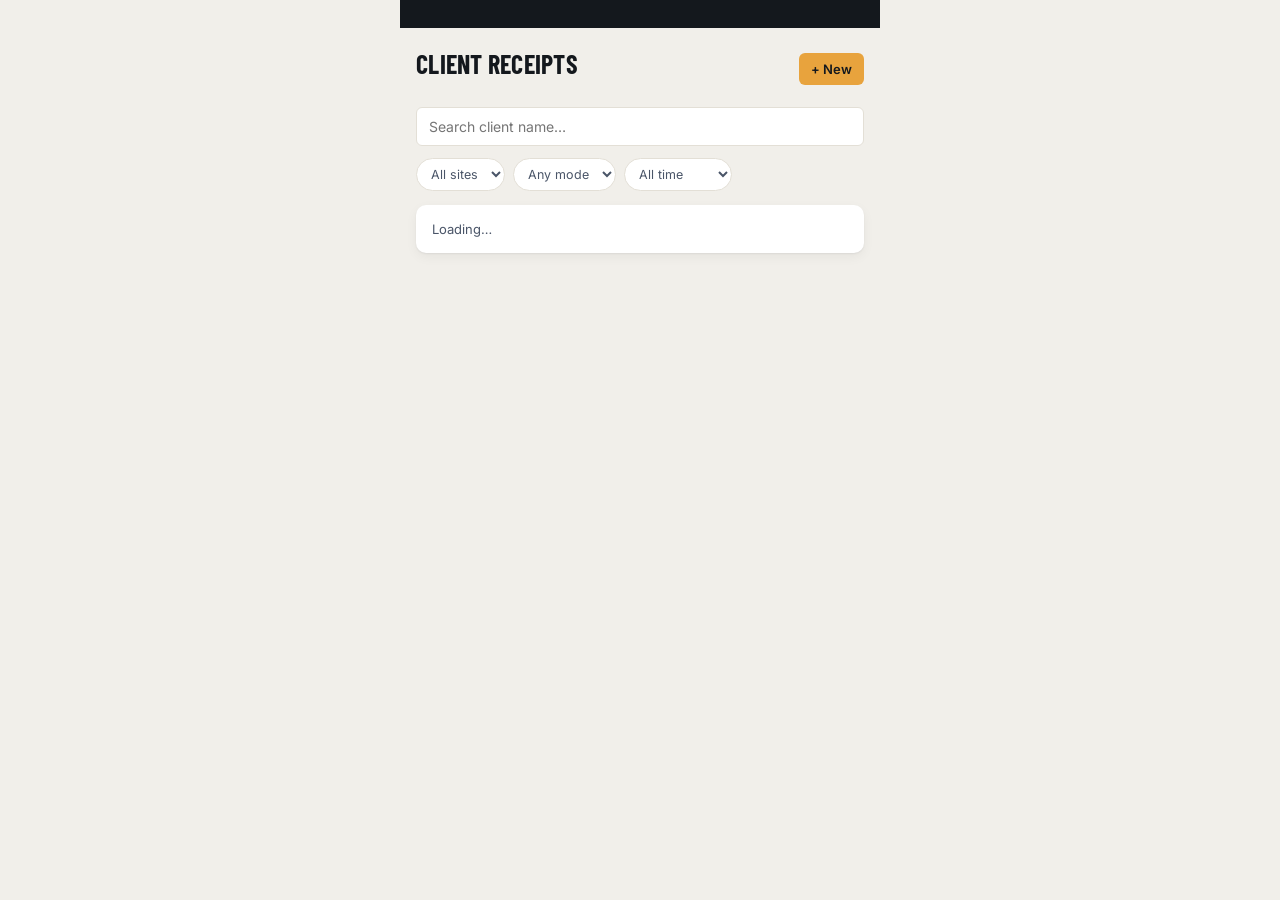
==== client-payments.html @ 09984b6f "Add files via upload" ====
<!DOCTYPE html>
<html lang="en">
<head>
<meta charset="UTF-8">
<meta name="viewport" content="width=device-width, initial-scale=1.0">
<title>Finance Hub — Client Receipts</title>
<link rel="stylesheet" href="assets/style.css">
<script src="assets/supabase-config.js"></script>
</head>
<body>
  <div class="app-shell">
    <header class="app-header" id="appHeader"></header>

    <main class="page">
      <div class="flex between center">
        <div class="page-title">Client Receipts</div>
        <button class="btn btn-primary btn-sm" id="toggleFormBtn">+ New</button>
      </div>
      <div class="subnav-strip" id="subNav"></div>

      <div id="banner" class="banner hidden"></div>

      <form id="paymentForm" class="card hidden">
        <div class="field">
          <label for="clientName">Client</label>
          <input type="text" id="clientName" list="clientList" placeholder="Type client name" required>
          <datalist id="clientList"></datalist>
        </div>
        <div class="field">
          <label for="siteSel">Site</label>
          <select id="siteSel" required></select>
        </div>
        <div class="field">
          <label for="paymentDate">Payment date</label>
          <input type="date" id="paymentDate" required>
        </div>
        <div class="field">
          <label for="amount">Amount</label>
          <input type="number" id="amount" inputmode="decimal" min="0.01" step="0.01" required>
        </div>
        <div class="field">
          <label>Payment mode</label>
          <div class="mode-toggle">
            <label><input type="radio" name="paymentMode" value="Cash" checked><span>Cash</span></label>
            <label><input type="radio" name="paymentMode" value="Online"><span>Online</span></label>
          </div>
        </div>
        <div class="field">
          <label><input type="checkbox" id="gstApplicable" style="width:auto;display:inline-block;margin-right:6px;">GST applicable</label>
        </div>
        <div class="field hidden" id="gstAmountField">
          <label for="gstAmount">GST amount</label>
          <input type="number" id="gstAmount" inputmode="decimal" min="0" step="0.01">
        </div>
        <div class="field">
          <label for="utr">UTR number (optional)</label>
          <input type="text" id="utr" placeholder="e.g. UTR12345678">
        </div>
        <div class="field">
          <label for="remarks">Remarks</label>
          <textarea id="remarks" rows="2"></textarea>
        </div>
        <div class="field">
          <label for="attachments">Attachments</label>
          <input type="file" id="attachments" multiple accept=".pdf,.jpg,.jpeg,.png">
          <div class="hint">Payment screenshots, bank receipts, UTR proof.</div>
        </div>
        <div class="btn-row">
          <button type="submit" class="btn btn-primary" id="saveBtn">Save Payment</button>
          <button type="button" class="btn btn-secondary" id="cancelBtn">Cancel</button>
        </div>
      </form>

      <div class="search-bar">
        <input type="search" id="searchBox" placeholder="Search client name…">
      </div>
      <div class="filter-row">
        <select id="filterSite"><option value="">All sites</option></select>
        <select id="filterMode">
          <option value="">Any mode</option><option value="Cash">Cash</option><option value="Online">Online</option>
        </select>
        <select id="filterRange">
          <option value="">All time</option>
          <option value="week">This week</option>
          <option value="month">This month</option>
          <option value="year">This year</option>
        </select>
      </div>

      <div class="card" id="listCard"><div class="text-sm text-muted">Loading…</div></div>
    </main>

    <nav class="bottom-nav" id="bottomNav"></nav>
  </div>

  <script type="module">
    import {
      requireAuth, supabase, renderChrome, renderSubNav, currentSiteId, getSites,
      formatINR, formatDate, todayISO, showBanner, debounce, logAudit, findOrCreateParty
    } from './assets/app.js';

    let auth, sites;

    (async () => {
      auth = await requireAuth();
      if (!auth) return;
      await renderChrome({ activeNav: 'transactions' });
      renderSubNav('client');
      sites = await getSites();

      const siteSel = document.getElementById('siteSel');
      const filterSite = document.getElementById('filterSite');
      siteSel.innerHTML = sites.map(s => `<option value="${s.id}">${s.site_name}</option>`).join('');
      filterSite.innerHTML += sites.map(s => `<option value="${s.id}">${s.site_name}</option>`).join('');

      document.getElementById('paymentDate').value = todayISO();

      const form = document.getElementById('paymentForm');
      const toggleBtn = document.getElementById('toggleFormBtn');
      const openForm = () => { form.classList.remove('hidden'); toggleBtn.classList.add('hidden'); document.getElementById('clientName').focus(); };
      toggleBtn.addEventListener('click', openForm);
      document.getElementById('cancelBtn').addEventListener('click', () => { form.classList.add('hidden'); toggleBtn.classList.remove('hidden'); form.reset(); });
      if (new URLSearchParams(location.search).get('new') === '1') openForm();

      document.getElementById('gstApplicable').addEventListener('change', (e) => {
        document.getElementById('gstAmountField').classList.toggle('hidden', !e.target.checked);
      });

      const clientNameInput = document.getElementById('clientName');
      clientNameInput.addEventListener('input', debounce(async () => {
        const { data } = await supabase.from('parties').select('party_name').eq('party_type', 'Client').ilike('party_name', `%${clientNameInput.value}%`).limit(10);
        document.getElementById('clientList').innerHTML = (data || []).map(p => `<option value="${p.party_name}">`).join('');
      }, 250));

      const banner = document.getElementById('banner');

      form.addEventListener('submit', async (e) => {
        e.preventDefault();
        const saveBtn = document.getElementById('saveBtn');
        saveBtn.disabled = true;
        try {
          const clientName = clientNameInput.value.trim();
          const amount = parseFloat(document.getElementById('amount').value);
          const gstApplicable = document.getElementById('gstApplicable').checked;
          const gstAmount = gstApplicable ? parseFloat(document.getElementById('gstAmount').value || '0') : 0;
          if (!clientName) throw new Error('Client name is required.');
          if (!(amount > 0)) throw new Error('Amount must be greater than zero.');

          const party = await findOrCreateParty(clientName, 'Client');
          const payload = {
            client_id: party?.id || null,
            client_name: clientName,
            site_id: document.getElementById('siteSel').value,
            payment_date: document.getElementById('paymentDate').value,
            amount,
            payment_mode: document.querySelector('input[name="paymentMode"]:checked').value,
            gst_applicable: gstApplicable,
            gst_amount: gstAmount,
            utr_number: document.getElementById('utr').value.trim() || null,
            remarks: document.getElementById('remarks').value.trim() || null,
            created_by: auth.profile.id,
          };
          const { data: inserted, error } = await supabase.from('client_payments').insert(payload).select().single();
          if (error) throw error;

          const files = document.getElementById('attachments').files;
          for (const file of files) {
            const path = `client_payments/${inserted.id}/${Date.now()}_${file.name}`;
            const { error: upErr } = await supabase.storage.from('attachments').upload(path, file);
            if (!upErr) {
              await supabase.from('attachments').insert({
                transaction_table: 'client_payments', transaction_id: inserted.id,
                file_path: path, file_name: file.name, file_type: file.type, uploaded_by: auth.profile.id
              });
            }
          }

          await logAudit('create', 'client_payments', inserted.id, { amount, client: clientName });
          showBanner(banner, `Saved — transaction ${inserted.id.slice(0, 8)}`, 'success');
          form.reset();
          document.getElementById('paymentDate').value = todayISO();
          form.classList.add('hidden');
          toggleBtn.classList.remove('hidden');
          loadList();
        } catch (err) {
          showBanner(banner, err.message || 'Could not save payment.', 'error');
        } finally {
          saveBtn.disabled = false;
        }
      });

      async function loadList() {
        const listCard = document.getElementById('listCard');
        let q = supabase.from('client_payments').select('*').eq('status', 'active').order('payment_date', { ascending: false }).limit(100);
        const siteId = currentSiteId();
        if (siteId !== 'all') q = q.eq('site_id', siteId);
        const fSite = filterSite.value; if (fSite) q = q.eq('site_id', fSite);
        const fMode = document.getElementById('filterMode').value; if (fMode) q = q.eq('payment_mode', fMode);
        const search = document.getElementById('searchBox').value.trim();
        if (search) q = q.ilike('client_name', `%${search}%`);
        const range = document.getElementById('filterRange').value;
        if (range) {
          const now = new Date(); let from;
          if (range === 'week') { from = new Date(now); from.setDate(now.getDate() - 7); }
          if (range === 'month') { from = new Date(now.getFullYear(), now.getMonth(), 1); }
          if (range === 'year') { from = new Date(now.getFullYear(), 0, 1); }
          q = q.gte('payment_date', from.toISOString().slice(0, 10));
        }
        const { data, error } = await q;
        if (error) { listCard.innerHTML = `<div class="text-sm" style="color:var(--expense)">${error.message}</div>`; return; }
        if (!data || data.length === 0) {
          listCard.innerHTML = `<div class="empty-state"><span class="icon">₹</span><div class="title">No client receipts found</div><div>Adjust filters or add a new receipt.</div></div>`;
          return;
        }
        const siteMap = Object.fromEntries(sites.map(s => [s.id, s.site_name]));
        listCard.innerHTML = data.map(t => `
          <div class="txn-row">
            <div class="txn-main">
              <div class="txn-party">${t.client_name}</div>
              <div class="txn-meta">
                <span class="site-tag">${siteMap[t.site_id] || ''}</span>
                <span class="chip ${t.payment_mode.toLowerCase()}">${t.payment_mode}</span>
                ${formatDate(t.payment_date)}
              </div>
            </div>
            <div class="txn-amount"><div class="amt credit">${formatINR(t.amount)}</div>${t.gst_applicable ? `<div class="text-sm text-muted">GST ${formatINR(t.gst_amount)}</div>` : ''}</div>
          </div>`).join('');
      }

      [filterSite, document.getElementById('filterMode'), document.getElementById('filterRange')]
        .forEach(el => el.addEventListener('change', loadList));
      document.getElementById('searchBox').addEventListener('input', debounce(loadList, 300));

      loadList();
    })();
  </script>
</body>
</html>
---- assets/style.css ----
/* ================================================================
   FINANCE HUB — DESIGN SYSTEM
   Concept: a site ledger built for the field — stenciled site tags,
   steel structure, safety-amber accents. Mobile-first, glance-fast.
   ================================================================ */

@import url('https://fonts.googleapis.com/css2?family=Barlow+Condensed:wght@600;700&family=Inter:wght@400;500;600;700&family=Inter:ital@0;1&display=swap');

:root {
  /* --- palette --- */
  --ink:        #14181D;
  --steel:      #4A5568;
  --steel-soft: #8A94A3;
  --concrete:   #F1EFEA;
  --card:       #FFFFFF;
  --line:       #E3DFD6;

  --amber:      #E8A33D;
  --amber-dark: #C2811F;
  --receipt:    #2F855A;
  --receipt-bg: #E7F3EC;
  --expense:    #C0392B;
  --expense-bg: #FBEAE8;
  --info:       #2B6CB0;

  /* --- type --- */
  --font-display: 'Barlow Condensed', sans-serif;
  --font-body: 'Inter', sans-serif;

  /* --- shape --- */
  --radius: 10px;
  --radius-sm: 6px;
  --shadow: 0 1px 2px rgba(20,24,29,0.06), 0 4px 12px rgba(20,24,29,0.05);
}

* { box-sizing: border-box; }
html, body {
  margin: 0; padding: 0;
  background: var(--concrete);
  color: var(--ink);
  font-family: var(--font-body);
  font-variant-numeric: tabular-nums;
  -webkit-font-smoothing: antialiased;
}
a { color: inherit; text-decoration: none; }
button { font-family: inherit; cursor: pointer; }
input, select, textarea { font-family: inherit; }

/* --- App shell --- */
.app-shell {
  max-width: 480px;
  margin: 0 auto;
  min-height: 100vh;
  background: var(--concrete);
  display: flex;
  flex-direction: column;
  padding-bottom: 76px; /* room for bottom nav */
}

/* --- Header --- */
.app-header {
  background: var(--ink);
  color: #fff;
  padding: 14px 16px;
  display: flex;
  align-items: center;
  justify-content: space-between;
  position: sticky;
  top: 0;
  z-index: 20;
}
.app-header .brand {
  font-family: var(--font-display);
  font-weight: 700;
  font-size: 22px;
  letter-spacing: 0.02em;
  text-transform: uppercase;
  display: flex;
  align-items: center;
  gap: 8px;
}
.app-header .brand .dot { color: var(--amber); }
.app-header .header-actions { display: flex; align-items: center; gap: 10px; }
.app-header select#siteSelector {
  background: rgba(255,255,255,0.08);
  color: #fff;
  border: 1px solid rgba(255,255,255,0.18);
  border-radius: var(--radius-sm);
  padding: 6px 8px;
  font-size: 13px;
}
.header-btn {
  background: transparent;
  border: none;
  color: #fff;
  font-size: 13px;
  opacity: 0.85;
}

/* --- Site tag: the signature element --- */
.site-tag {
  display: inline-flex;
  align-items: center;
  font-family: var(--font-display);
  font-weight: 700;
  font-size: 12px;
  letter-spacing: 0.08em;
  text-transform: uppercase;
  color: var(--ink);
  padding: 2px 8px 3px;
  border-bottom: 2px solid var(--amber);
}
.site-tag.on-dark { color: #fff; }

/* --- Page content --- */
.page { padding: 16px; flex: 1; }
.page-title {
  font-family: var(--font-display);
  font-weight: 700;
  font-size: 26px;
  text-transform: uppercase;
  letter-spacing: 0.01em;
  margin: 4px 0 14px;
}

/* --- Cards --- */
.card {
  background: var(--card);
  border-radius: var(--radius);
  box-shadow: var(--shadow);
  padding: 16px;
  margin-bottom: 14px;
}
.card-tight { padding: 12px 14px; }

/* --- Summary grid (dashboard) --- */
.summary-grid {
  display: grid;
  grid-template-columns: 1fr 1fr;
  gap: 10px;
  margin-bottom: 16px;
}
.summary-card {
  background: var(--card);
  border-radius: var(--radius);
  box-shadow: var(--shadow);
  padding: 12px 14px;
  border-left: 4px solid var(--steel-soft);
}
.summary-card.receipts { border-left-color: var(--receipt); }
.summary-card.expenses { border-left-color: var(--expense); }
.summary-card.contractor { border-left-color: var(--info); }
.summary-card.labour { border-left-color: var(--amber-dark); }
.summary-card .label {
  font-size: 11px; text-transform: uppercase; letter-spacing: 0.06em;
  color: var(--steel); font-weight: 600; margin-bottom: 4px;
}
.summary-card .value {
  font-family: var(--font-display); font-size: 24px; font-weight: 700;
}

/* --- Buttons --- */
.btn {
  display: inline-flex; align-items: center; justify-content: center;
  gap: 6px;
  border-radius: var(--radius-sm);
  border: none;
  padding: 12px 16px;
  font-weight: 600;
  font-size: 15px;
  width: 100%;
}
.btn-primary { background: var(--amber); color: var(--ink); }
.btn-primary:active { background: var(--amber-dark); }
.btn-secondary { background: var(--card); color: var(--ink); border: 1px solid var(--line); }
.btn-ghost { background: transparent; color: var(--steel); }
.btn-danger { background: var(--expense-bg); color: var(--expense); }
.btn-sm { padding: 8px 12px; font-size: 13px; width: auto; }
.btn-row { display: flex; gap: 8px; }
.btn-row .btn { flex: 1; }

/* --- Quick actions --- */
.quick-actions {
  display: grid;
  grid-template-columns: repeat(3, 1fr);
  gap: 8px;
  margin-bottom: 16px;
}
.quick-action {
  background: var(--card);
  border-radius: var(--radius);
  box-shadow: var(--shadow);
  padding: 12px 6px;
  text-align: center;
  font-size: 12px;
  font-weight: 600;
  color: var(--ink);
}
.quick-action .icon { font-size: 20px; display: block; margin-bottom: 4px; }

/* --- Forms --- */
.field { margin-bottom: 14px; }
.field label {
  display: block; font-size: 12px; font-weight: 600;
  color: var(--steel); margin-bottom: 5px; text-transform: uppercase; letter-spacing: 0.04em;
}
.field input, .field select, .field textarea {
  width: 100%;
  padding: 11px 12px;
  border: 1px solid var(--line);
  border-radius: var(--radius-sm);
  font-size: 15px;
  background: var(--card);
  color: var(--ink);
}
.field input:focus, .field select:focus, .field textarea:focus {
  outline: 2px solid var(--amber);
  outline-offset: 1px;
  border-color: var(--amber);
}
.field .hint { font-size: 12px; color: var(--steel-soft); margin-top: 4px; }
.field .error { font-size: 12px; color: var(--expense); margin-top: 4px; display: none; }
.field.has-error input, .field.has-error select { border-color: var(--expense); }
.field.has-error .error { display: block; }
.mode-toggle { display: flex; gap: 8px; }
.mode-toggle label {
  flex: 1; text-align: center; padding: 10px; border: 1px solid var(--line);
  border-radius: var(--radius-sm); font-size: 14px; font-weight: 600; cursor: pointer;
  text-transform: none;
}
.mode-toggle input { display: none; }
.mode-toggle input:checked + span { color: var(--ink); }
.mode-toggle label:has(input:checked) { border-color: var(--amber); background: #FDF3E1; }
fieldset { border: none; padding: 0; margin: 0; }

/* --- Transaction list rows --- */
.txn-row {
  display: flex; justify-content: space-between; align-items: center;
  padding: 12px 0; border-bottom: 1px solid var(--line);
}
.txn-row:last-child { border-bottom: none; }
.txn-main { display: flex; flex-direction: column; gap: 3px; }
.txn-party { font-weight: 600; font-size: 14.5px; }
.txn-meta { font-size: 12px; color: var(--steel); display: flex; gap: 6px; align-items: center; }
.txn-amount { text-align: right; }
.txn-amount .amt { font-family: var(--font-display); font-weight: 700; font-size: 17px; }
.txn-amount .amt.credit { color: var(--receipt); }
.txn-amount .amt.debit { color: var(--expense); }
.chip {
  font-size: 10.5px; font-weight: 700; text-transform: uppercase; letter-spacing: 0.03em;
  padding: 2px 6px; border-radius: 4px;
}
.chip.cash { background: #F1EFEA; color: var(--steel); }
.chip.online { background: #E7EEF7; color: var(--info); }
.chip.paid { background: var(--receipt-bg); color: var(--receipt); }
.chip.pending { background: #FDF3E1; color: var(--amber-dark); }

/* --- Search / filter bar --- */
.search-bar {
  display: flex; gap: 8px; margin-bottom: 12px;
}
.search-bar input[type="search"] {
  flex: 1; padding: 10px 12px; border-radius: var(--radius-sm);
  border: 1px solid var(--line); font-size: 14px; background: var(--card);
}
.subnav-strip {
  display: flex; gap: 6px; overflow-x: auto; padding-bottom: 10px; margin-bottom: 4px;
  -webkit-overflow-scrolling: touch;
}
.subnav-strip::-webkit-scrollbar { display: none; }
.subnav-chip {
  flex: 0 0 auto; white-space: nowrap;
  font-size: 12.5px; font-weight: 600; padding: 7px 12px;
  border-radius: 20px; background: var(--card); color: var(--steel);
  border: 1px solid var(--line);
}
.subnav-chip.active { background: var(--ink); color: #fff; border-color: var(--ink); }

.filter-row { display: flex; gap: 8px; flex-wrap: wrap; margin-bottom: 14px; }
.filter-row select {
  padding: 7px 10px; border-radius: 20px; border: 1px solid var(--line);
  font-size: 12.5px; background: var(--card); color: var(--steel);
}

/* --- Bottom nav --- */
.bottom-nav {
  position: fixed; bottom: 0; left: 50%; transform: translateX(-50%);
  width: 100%; max-width: 480px;
  background: var(--ink);
  display: flex;
  z-index: 30;
  box-shadow: 0 -2px 12px rgba(0,0,0,0.15);
}
.bottom-nav a {
  flex: 1; text-align: center; padding: 10px 4px 12px;
  color: rgba(255,255,255,0.55);
  font-size: 10.5px; font-weight: 600; text-transform: uppercase; letter-spacing: 0.02em;
}
.bottom-nav a .icon { display: block; font-size: 18px; margin-bottom: 2px; }
.bottom-nav a.active { color: var(--amber); }

/* --- Empty state --- */
.empty-state {
  text-align: center; padding: 40px 20px; color: var(--steel);
}
.empty-state .icon { font-size: 34px; margin-bottom: 10px; display: block; }
.empty-state .title { font-weight: 700; color: var(--ink); margin-bottom: 4px; }

/* --- Toast / banner --- */
.banner {
  padding: 10px 14px; border-radius: var(--radius-sm); font-size: 13.5px;
  margin-bottom: 14px; font-weight: 500;
}
.banner.success { background: var(--receipt-bg); color: var(--receipt); }
.banner.error { background: var(--expense-bg); color: var(--expense); }
.banner.info { background: #E7EEF7; color: var(--info); }

/* --- Table (reports/import preview) --- */
.data-table { width: 100%; border-collapse: collapse; font-size: 12.5px; }
.data-table th {
  text-align: left; font-size: 10.5px; text-transform: uppercase; letter-spacing: 0.04em;
  color: var(--steel); padding: 8px 6px; border-bottom: 2px solid var(--line);
}
.data-table td { padding: 8px 6px; border-bottom: 1px solid var(--line); }
.table-scroll { overflow-x: auto; -webkit-overflow-scrolling: touch; }
.status-dot { display: inline-block; width: 7px; height: 7px; border-radius: 50%; margin-right: 5px; }
.status-dot.ok { background: var(--receipt); }
.status-dot.warn { background: var(--amber); }
.status-dot.dup { background: var(--steel-soft); }
.status-dot.bad { background: var(--expense); }

/* --- Auth screens --- */
.auth-wrap {
  min-height: 100vh; display: flex; flex-direction: column; justify-content: center;
  padding: 32px 24px; max-width: 420px; margin: 0 auto;
}
.auth-logo {
  font-family: var(--font-display); font-weight: 700; font-size: 40px;
  text-transform: uppercase; letter-spacing: 0.01em; margin-bottom: 4px;
}
.auth-logo .dot { color: var(--amber); }
.auth-tag { color: var(--steel); font-size: 14px; margin-bottom: 32px; }
.auth-switch { text-align: center; margin-top: 16px; font-size: 13.5px; color: var(--steel); }
.otp-inputs { display: flex; gap: 8px; margin-bottom: 6px; }
.otp-inputs input {
  width: 100%; text-align: center; font-size: 22px; font-family: var(--font-display);
  padding: 10px 0; border: 1px solid var(--line); border-radius: var(--radius-sm);
}
.countdown { font-size: 13px; color: var(--steel); text-align: center; margin: 10px 0 20px; }

/* --- Utility --- */
.flex { display: flex; }
.between { justify-content: space-between; }
.center { align-items: center; }
.gap-8 { gap: 8px; }
.mt-8 { margin-top: 8px; }
.mt-16 { margin-top: 16px; }
.text-muted { color: var(--steel); }
.text-sm { font-size: 13px; }
.section-label {
  font-size: 11px; text-transform: uppercase; letter-spacing: 0.06em;
  color: var(--steel); font-weight: 700; margin: 20px 0 8px;
}
.hidden { display: none !important; }

@media (prefers-reduced-motion: reduce) {
  * { animation: none !important; transition: none !important; }
}

/* Visible keyboard focus everywhere */
a:focus-visible, button:focus-visible, input:focus-visible, select:focus-visible {
  outline: 2px solid var(--amber); outline-offset: 2px;
}
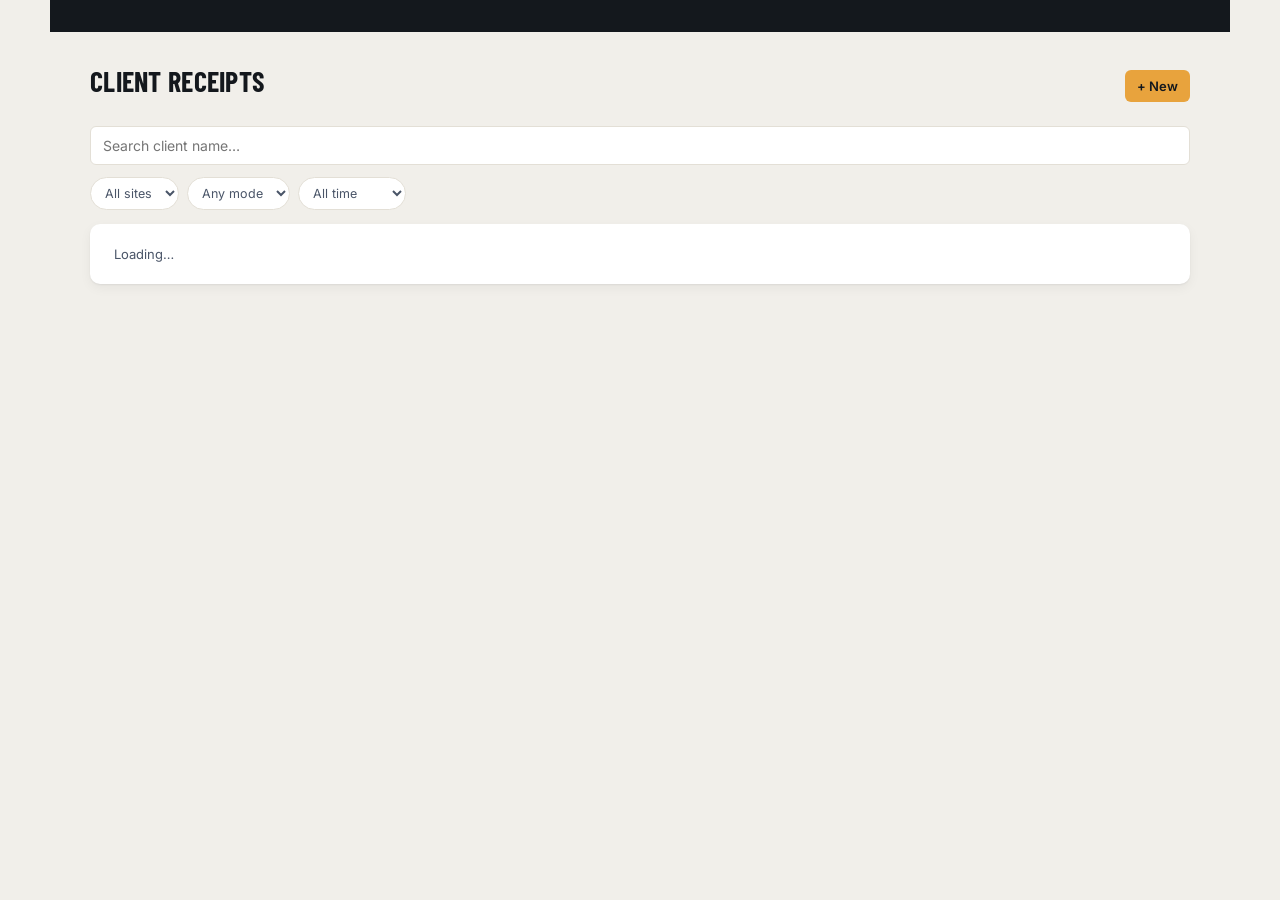
==== commit 83083d94: "Add files via upload" ====
--- a/client-payments.html
+++ b/client-payments.html
@@ -96,7 +96,7 @@
   <script type="module">
     import {
       requireAuth, supabase, renderChrome, renderSubNav, currentSiteId, getSites,
-      formatINR, formatDate, todayISO, showBanner, debounce, logAudit, findOrCreateParty
+      formatINR, formatDate, todayISO, showBanner, debounce, logAudit, findOrCreateParty, archiveRecord
     } from './assets/app.js';
 
     let auth, sites;
@@ -224,7 +224,19 @@
               </div>
             </div>
             <div class="txn-amount"><div class="amt credit">${formatINR(t.amount)}</div>${t.gst_applicable ? `<div class="text-sm text-muted">GST ${formatINR(t.gst_amount)}</div>` : ''}</div>
+          </div>
+          <div class="txn-actions">
+            <a class="txn-action-link" href="reports.html?type=party&partyType=Client&party=${encodeURIComponent(t.client_name)}">History</a>
+            <button class="txn-action-link archive-btn" data-id="${t.id}">Archive</button>
           </div>`).join('');
+
+        listCard.querySelectorAll('.archive-btn').forEach(btn => {
+          btn.addEventListener('click', async () => {
+            if (!confirm('Archive this receipt? It will no longer show in lists or totals, but stays in the database and can be restored by a Super Admin if needed.')) return;
+            const ok = await archiveRecord('client_payments', btn.dataset.id);
+            if (ok) loadList(); else showBanner(banner, 'Could not archive this record.', 'error');
+          });
+        });
       }
 
       [filterSite, document.getElementById('filterMode'), document.getElementById('filterRange')]
--- a/assets/style.css
+++ b/assets/style.css
@@ -299,6 +299,16 @@
 .bottom-nav a .icon { display: block; font-size: 18px; margin-bottom: 2px; }
 .bottom-nav a.active { color: var(--amber); }
 
+.txn-actions {
+  display: flex; gap: 14px; justify-content: flex-end;
+  padding: 0 0 10px; margin-top: -6px;
+}
+.txn-action-link {
+  font-size: 11.5px; color: var(--steel); background: none; border: none;
+  padding: 2px 2px; text-decoration: underline; text-transform: none;
+}
+.txn-action-link.archive-btn { color: var(--expense); }
+
 /* --- Empty state --- */
 .empty-state {
   text-align: center; padding: 40px 20px; color: var(--steel);
@@ -371,3 +381,49 @@
 a:focus-visible, button:focus-visible, input:focus-visible, select:focus-visible {
   outline: 2px solid var(--amber); outline-offset: 2px;
 }
+
+/* ================================================================
+   RESPONSIVE — tablet, laptop, desktop
+   The base rules above are mobile-first (max 480px). These breakpoints
+   widen the same layout progressively rather than rebuilding it, so
+   every page (which all share this one stylesheet) adapts consistently.
+   ================================================================ */
+
+/* Tablets and small laptops */
+@media (min-width: 700px) {
+  .app-shell { max-width: 760px; }
+  .bottom-nav { max-width: 760px; }
+  .page { padding: 20px 28px; }
+  .summary-grid { grid-template-columns: repeat(3, 1fr); }
+  .quick-actions { grid-template-columns: repeat(6, 1fr); }
+  form.card { max-width: 600px; margin-left: auto; margin-right: auto; }
+  .card { padding: 18px 20px; }
+  .page-title { font-size: 28px; }
+}
+
+/* Laptops and desktops */
+@media (min-width: 1100px) {
+  .app-shell { max-width: 1180px; }
+  .bottom-nav { max-width: 1180px; }
+  .page { padding: 28px 40px; }
+  .summary-grid { grid-template-columns: repeat(4, 1fr); }
+  form.card { max-width: 640px; }
+  .card { padding: 22px 24px; }
+  .txn-row { padding: 14px 4px; }
+  .data-table th, .data-table td { padding: 10px 12px; }
+  .app-header { padding: 16px 40px; }
+}
+
+/* Large desktops — cap width so lines/cards don't stretch uncomfortably wide */
+@media (min-width: 1500px) {
+  .app-shell { max-width: 1320px; }
+  .bottom-nav { max-width: 1320px; }
+}
+
+/* Short/landscape phones and small tablets — bottom nav can crowd the
+   viewport height, so trim its footprint a touch */
+@media (max-height: 480px) and (orientation: landscape) {
+  .bottom-nav a { padding: 6px 4px 8px; font-size: 9.5px; }
+  .bottom-nav a .icon { font-size: 15px; }
+  .app-shell { padding-bottom: 56px; }
+}
